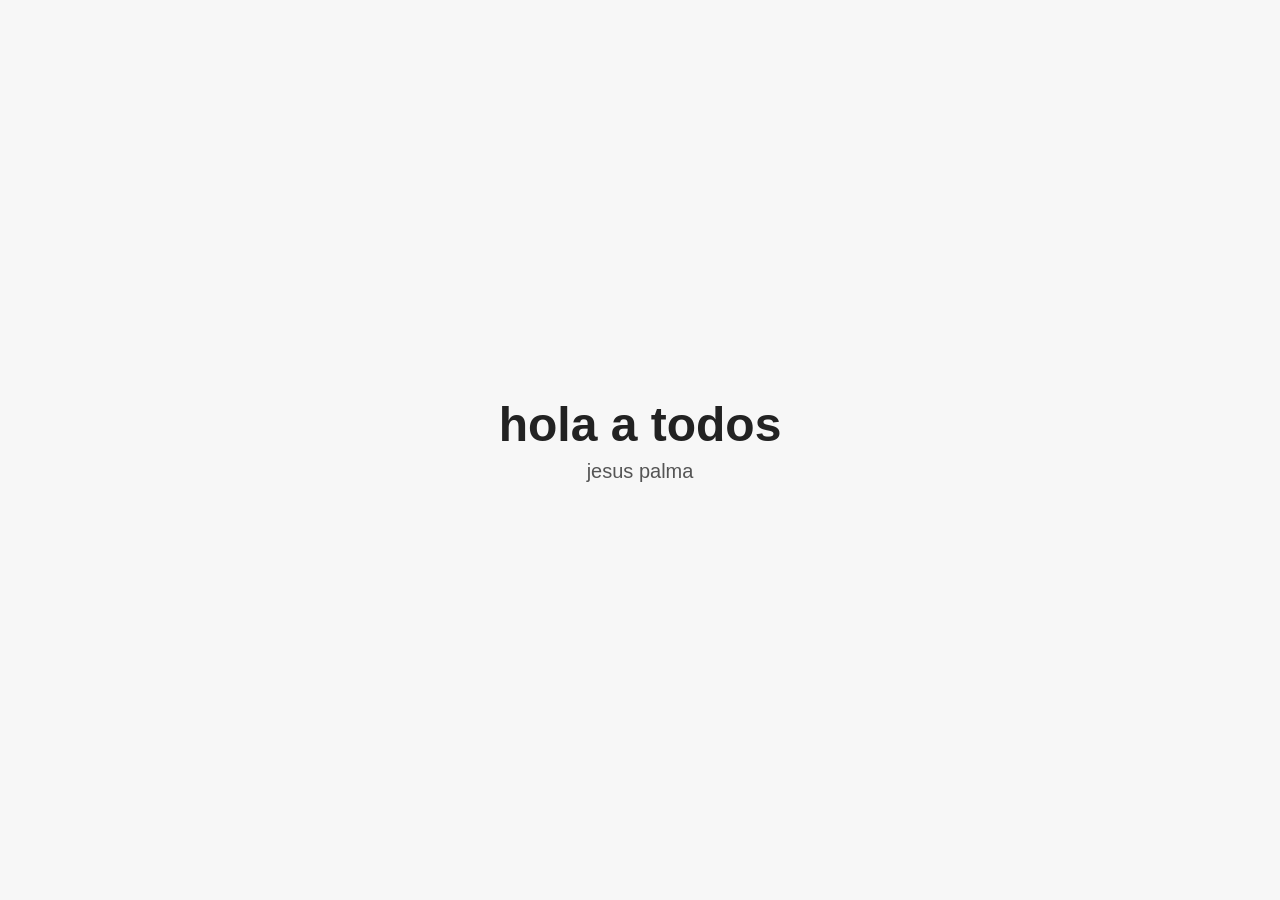
==== index.html @ 5c2feafb "Create index.html with basic structure and styles" ====
<!doctype html>
<html lang="es">
<head>
  <meta charset="utf-8" />
  <meta name="viewport" content="width=device-width,initial-scale=1" />
  <title>Inicio</title>
  <style>
    body { font-family: Arial, sans-serif; display:flex; align-items:center; justify-content:center; min-height:100vh; margin:0; background:#f7f7f7; }
    .container { text-align:center; }
    h1 { font-size:3rem; margin:0; color:#222; }
    p { margin-top:0.5rem; font-size:1.25rem; color:#555; }
  </style>
</head>
<body>
  <div class="container">
    <h1>hola a todos</h1>
    <p>jesus palma</p>
  </div>
</body>
</html>
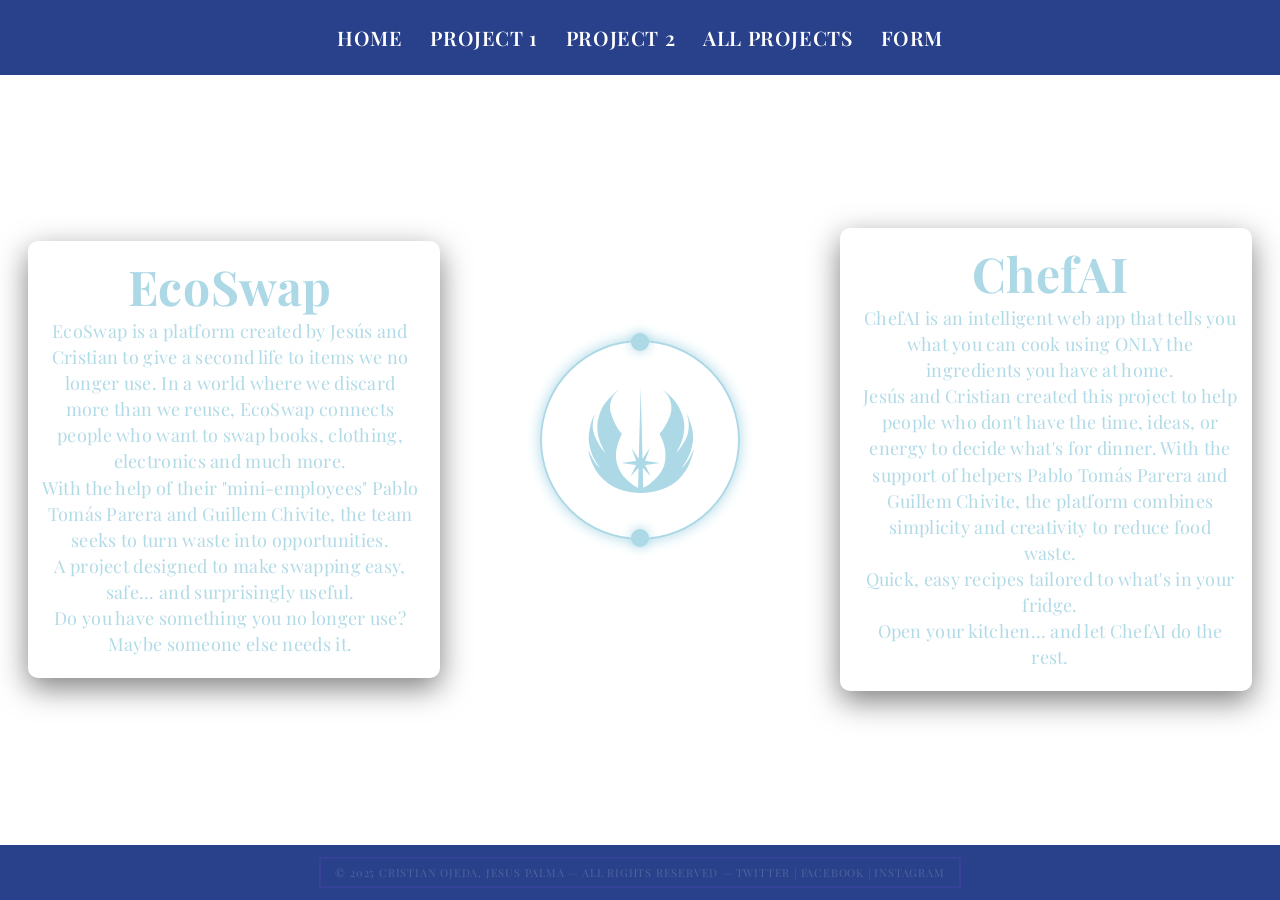
==== commit 39aeaec3: "primer commit" ====
--- a/index.html
+++ b/index.html
@@ -1,20 +1,75 @@
-<!doctype html>
-<html lang="es">
+<!DOCTYPE html>
+<html lang="en">
 <head>
-  <meta charset="utf-8" />
-  <meta name="viewport" content="width=device-width,initial-scale=1" />
-  <title>Inicio</title>
-  <style>
-    body { font-family: Arial, sans-serif; display:flex; align-items:center; justify-content:center; min-height:100vh; margin:0; background:#f7f7f7; }
-    .container { text-align:center; }
-    h1 { font-size:3rem; margin:0; color:#222; }
-    p { margin-top:0.5rem; font-size:1.25rem; color:#555; }
-  </style>
+<meta charset="UTF-8" />
+<meta name="viewport" content="width=device-width, initial-scale=1.0" />
+<title>Star Wars Style Layout</title>
+<link rel="stylesheet" href="./estilo/style.css" />
+<!-- added: Font Awesome so the .fa-jedi-order icon renders -->
+<link rel="stylesheet" href="https://cdnjs.cloudflare.com/ajax/libs/font-awesome/5.15.4/css/all.min.css" />
+<!-- added: elegant display font (Playfair Display); keeps a clean fallback stack -->
+<link href="https://fonts.googleapis.com/css2?family=Playfair+Display:wght@400;600;700&display=swap" rel="stylesheet">
 </head>
 <body>
-  <div class="container">
-    <h1>hola a todos</h1>
-    <p>jesus palma</p>
+
+<header class="navbar">
+<nav>
+<ul>
+<li><a href="./index.html">HOME</a></li>
+<li><a href="./Pages/Project_1.html">PROJECT 1</a></li>
+<li><a href="./Pages/Project_2.html">PROJECT 2</a></li>
+<li><a href="./Pages/All_projects.html">ALL PROJECTS</a></li>
+<li><a href="./Pages/From.html">FORM</a></li>
+</ul>
+</nav>
+</header>
+
+
+<section class="hyperspace">
+  <!-- updated: left and right are .proj-card with title + subtext below; center keeps loader -->
+  <div class="projects-row">
+    <div class="proj-card left">
+      <div class="proj-title">EcoSwap</div>
+      <div class="proj-sub">
+        <p>EcoSwap is a platform created by Jesús and Cristian to give a second life to items we no longer use. In a world where we discard more than we reuse, EcoSwap connects people who want to swap books, clothing, electronics and much more.</p>
+        <p>With the help of their "mini-employees" Pablo Tomás Parera and Guillem Chivite, the team seeks to turn waste into opportunities.</p>
+        <p>A project designed to make swapping easy, safe... and surprisingly useful.</p>
+        <p>Do you have something you no longer use? Maybe someone else needs it.</p>
+      </div>
+    </div>
+
+    <div class="wrapper">
+      <div class="loading-wrapper">
+        <div class="rotor">
+          <div class="circle"></div>
+          <div class="dot"></div>
+          <div class="dot-two"></div>
+        </div>
+        <i class="fab fa-jedi-order icon"></i>
+      </div>
+    </div>
+
+    <div class="proj-card right">
+      <div class="proj-title">ChefAI</div>
+      <div class="proj-sub">
+        <p>ChefAI is an intelligent web app that tells you what you can cook using ONLY the ingredients you have at home.</p>
+        <p>Jesús and Cristian created this project to help people who don't have the time, ideas, or energy to decide what's for dinner. With the support of helpers Pablo Tomás Parera and Guillem Chivite, the platform combines simplicity and creativity to reduce food waste.</p>
+        <p>Quick, easy recipes tailored to what's in your fridge.</p>
+        <p>Open your kitchen… and let ChefAI do the rest.</p>
+      </div>
+    </div>
   </div>
+
+  <!-- removed the single central .proj-desc; each side now has its own .proj-sub -->
+</section>
+
+
+<footer class="footer">
+<div class="footer-box">
+<p>© 2025 CRISTIAN OJEDA, JESUS PALMA — ALL RIGHTS RESERVED — TWITTER | FACEBOOK | INSTAGRAM</p>
+</div>
+</footer>
+
+
 </body>
-</html>
+</html>
--- a/estilo/style.css
+++ b/estilo/style.css
@@ -0,0 +1,703 @@
+/* styles.css */
+* {
+  margin: 0;
+  padding: 0;
+  box-sizing: border-box;
+}
+
+body {
+  font-family: Arial, sans-serif;
+  background: transparent;
+  display: flex;
+  flex-direction: column;
+  min-height: 100vh; /* ensure footer can be pushed to bottom */
+}
+
+/* header / navbar: increase thickness and spacing, use elegant font */
+.navbar {
+  background: #29418a;
+  padding: 24px 28px; /* thicker top area */
+  display: flex;
+  align-items: center;
+  gap: 28px;
+}
+
+/* keep logo top-left, small and aligned */
+.logo {
+  width: 64px;
+  height: auto;
+  display: block;
+  margin-right: 12px;
+}
+
+/* make the nav take available space so we can center the list */
+.navbar nav {
+  flex: 1;
+}
+
+/* center the menu items horizontally and allow wrap on small screens */
+.navbar ul {
+  list-style: none;
+  display: flex;
+  gap: 28px;
+  justify-content: center;
+  align-items: center;
+  flex-wrap: wrap;
+  font-family: "Playfair Display", serif;
+  font-size: 20px;      /* a bit larger and more prominent */
+  font-weight: 600;
+  letter-spacing: 0.6px;
+}
+
+.navbar a {
+  color: white;
+  text-decoration: none;
+  font-weight: 600;
+  transition: opacity .15s ease;
+}
+.navbar a:hover { opacity: 0.85; }
+
+/* main content - make it a centered grid so loader stays centered */
+.hyperspace {
+  flex: 1; /* fill remaining space between header and footer */
+  display: flex;
+  flex-direction: column;      /* stack row + description */
+  align-items: center;         /* horizontal center */
+  justify-content: center;     /* vertical center */
+  background: none;
+  position: relative;
+  z-index: 1;
+  padding: 20px 0;
+}
+
+/* three-column layout: left title, loader, right title */
+.projects-row {
+  display: grid;
+  grid-template-columns: 1fr auto 1fr;
+  align-items: center;
+  justify-items: center;
+  gap: 80px;
+  width: 100%;
+  max-width: none;         /* allow the row to span the full viewport width */
+  padding: 8px 28px;       /* small elegant space from screen edges */
+}
+
+/* new: card wrapper for each project (title + subtext) */
+.proj-card {
+  display: flex;
+  flex-direction: column;
+  gap: 8px;
+  max-width: 420px;        /* increased so text can be larger and centered */
+}
+
+/* place cards at the extremes but keep their internal contents centered for symmetry */
+.proj-card.left {
+  justify-self: start;     /* keep at left edge area */
+  align-items: center;     /* center contents under the title */
+  text-align: center;
+  padding-left: 12px;      /* small elegant offset from the edge */
+}
+.proj-card.right {
+  justify-self: end;       /* keep at right edge area */
+  align-items: center;     /* center contents under the title */
+  text-align: center;
+  padding-right: 12px;     /* small elegant offset from the edge */
+}
+
+/* project titles: elegant font, large and well-proportioned */
+.proj-title {
+  font-family: "Playfair Display", serif;
+  color: #ADD8E6;
+  font-size: 48px;         /* larger title so it reads prominently */
+  font-weight: 700;
+  letter-spacing: 0.6px;
+  line-height: 1;
+}
+
+/* text alignment specifics: left column align right, right column align left */
+.proj-title.left { justify-self: end; text-align: right; }
+.proj-title.right { justify-self: start; text-align: left; }
+
+/* subtitle under each title */
+.proj-sub {
+  font-family: "Playfair Display", serif;
+  color: rgba(173,216,230,0.95);
+  font-size: 18px;         /* slightly larger for readability */
+  font-weight: 400;
+  letter-spacing: 0.3px;
+  line-height: 1.45;
+  max-width: 520px;
+  text-align: center;
+}
+
+/* description line below, centered and elegant */
+.proj-desc {
+  margin-top: 22px;
+  font-family: "Playfair Display", serif;
+  color: rgba(173,216,230,0.95);
+  font-size: 18px;
+  font-weight: 400;
+  letter-spacing: 0.4px;
+  text-align: center;
+}
+
+/* loader / centered widget - increased sizes for a bigger, well-proportioned look */
+.wrapper {
+  position: relative;
+  width: 240px;
+  height: 240px;
+  /* keep wrapper as container but don't rely on it for centering the icon */
+}
+
+.loading-wrapper {
+  position: relative;
+  width: 200px;
+  height: 200px;
+  /* no border/animation here so the icon remains static */
+  display: flex;
+  align-items: center;
+  justify-content: center;
+  margin: 0 auto;
+}
+
+/* rotor: the element that actually rotates (ring + dots) */
+.rotor {
+  position: absolute;
+  inset: 0;
+  border: 2px solid #ADD8E6;
+  border-radius: 50%;
+  box-shadow: 0 0 14px .2px #ADD8E6;
+  animation: loader 1.5s linear infinite;
+}
+
+/* dots are inside the rotor so they rotate with it */
+.rotor .dot,
+.rotor .dot-two {
+  position: absolute;
+  left: 50%;
+  width: 18px;
+  height: 18px;
+  border-radius: 50%;
+  background: #ADD8E6;
+  box-shadow: 0 0 12px .2px #ADD8E6;
+  transform: translateX(-50%);
+}
+
+.rotor .dot {
+  top: -9px;
+}
+
+.rotor .dot-two {
+  top: calc(100% - 9px);
+}
+
+/* icon remains centered and does NOT inherit the rotation */
+.loading-wrapper .icon {
+  position: absolute;
+  top: 50%;
+  left: 50%;
+  transform: translate(-50%, -50%);
+  color: #ADD8E6;
+  font-size: 120px;
+  animation: icon 6s linear infinite;
+  height: 120px;
+  width: 120px;
+  display: flex;
+  align-items: center;
+  justify-content: center;
+  line-height: 1;
+}
+
+/* footer: make text thinner and less prominent but still present */
+.footer {
+  background: #29418a;
+  padding: 12px 20px; /* thinner footer */
+  text-align: center;
+  margin-top: auto;
+}
+
+.footer-box {
+  /* make the footer container size to content, keep centered and prevent line breaks */
+  display: inline-block;
+  border: 2px solid rgba(111,74,211,0.18);
+  padding: 6px 14px;
+  width: auto;            /* not fixed so it stays on one line */
+  margin: auto;
+  color: rgba(255,255,255,0.18); /* slightly lighter */
+  font-size: 11px;        /* a bit smaller/finer */
+  font-weight: 200;       /* fine / thin */
+  font-family: "Playfair Display", serif;
+  letter-spacing: 0.8px;
+  white-space: nowrap;    /* prevent wrapping to multiple lines */
+}
+
+/* ensure the footer's small icon keeps its sizing (scoped) */
+.footer .icon {
+  width: 36px;
+  margin-bottom: 6px;
+  opacity: 0.32;
+}
+
+/* animations */
+@keyframes loader {
+  0% { transform: rotate(0deg); }
+  100% { transform: rotate(360deg); }
+}
+
+@keyframes icon {
+  0%, 5%, 95%, 100% { opacity: 0; }
+  45%, 55% { opacity: 1; }
+}
+
+/* footer icon kept scoped to .footer to avoid conflicts with loader icon */
+.footer .icon {
+  width: 50px;
+  vertical-align: middle;
+  margin-bottom: 10px;
+}
+
+/* responsive: scale loader down on small screens */
+@media (max-width: 480px) {
+  .wrapper { width: 160px; height: 160px; }
+  .loading-wrapper { width: 130px; height: 130px; }
+  .dot, .dot-two { width: 10px; height: 10px; }
+  .loading-wrapper .icon { font-size: 72px; height: 72px; width: 72px; }
+}
+
+/* responsive: make the footer text even smaller on very small screens to help keep it on one line */
+@media (max-width: 420px) {
+  .footer-box { font-size: 10px; padding: 6px 10px; letter-spacing: 0.6px; }
+}
+
+/* responsive: stack titles above/below loader on narrow screens and center align cards */
+@media (max-width: 880px) {
+  .projects-row {
+    grid-template-columns: 1fr;
+    gap: 12px;
+    padding: 12px 20px;    /* keep some horizontal breathing room on small screens */
+  }
+  .proj-card {
+    align-items: center !important;
+    text-align: center !important;
+    justify-self: center !important;
+    max-width: none;
+  }
+  .proj-title {
+    font-size: 28px;
+  }
+  .proj-sub {
+    font-size: 16px;
+    padding: 0 20px;
+  }
+}
+
+/* Project_1 (EcoSwap) page styles moved from Pages/Project_1.html */
+html { scroll-behavior: smooth; }
+
+.project-hero {
+  max-width: 1100px;
+  margin: 48px auto 8px;
+  padding: 36px 24px;
+  text-align: center;
+}
+.project-hero .subtitle {
+  font-family: "Playfair Display", serif;
+  color: #cfeafa;
+  font-size: 18px;
+  margin-top: 10px;
+  line-height: 1.45;
+}
+.project-toc {
+  display:flex;
+  gap:12px;
+  justify-content:center;
+  margin: 12px 0 28px;
+  flex-wrap:wrap;
+}
+/* project table-of-contents (bigger, more touch-friendly) */
+.project-toc a {
+  color: #ADD8E6;
+  text-decoration: none;
+  padding: 12px 18px;              /* increased padding */
+  border-radius: 999px;
+  background: rgba(173,216,230,0.04);
+  font-family: "Playfair Display", serif;
+  font-weight: 700;                /* slightly bolder for emphasis */
+  font-size: 16px;                 /* larger text */
+  transition: background-color .15s ease, transform .08s ease;
+}
+.project-toc a:hover { transform: translateY(-2px); background: rgba(173,216,230,0.06); }
+/* SECCIÓN ACTUALIZADA: .project-section ahora tiene el mismo max-width y padding que .project-hero */
+.project-section {
+  max-width: 1100px;            /* igual ancho que el hero para que los bordes queden alineados */
+  margin: 28px auto;
+  padding: 36px 24px;           /* mismo padding horizontal que .project-hero */
+  background: rgba(255,255,255,0.02);
+  border-radius: 8px;
+  text-align: left; /* añadido: fuerza alineación izquierda para que el contenido quede recto */
+}
+.project-section h2 {
+  font-family: "Playfair Display", serif;
+  color: #ADD8E6;
+  font-size: 28px;
+  margin-bottom: 12px;
+}
+
+/* reemplazar la regla anterior .project-section ul por esta para alinear mejor el contenido */
+.project-section ul {
+  list-style: disc;
+  margin: 0;                        /* quitar margen lateral que desplazaba el contenido */
+  padding-inline-start: 20px;       /* control más preciso de la sangría (menor que antes) */
+  list-style-position: outside;
+}
+
+/* Asegurar que párrafos y listas compartan el eje de alineación */
+.project-section p,
+.project-section ul {
+  margin-left: 0;
+  margin-right: 0;
+  text-align: left;
+}
+
+.project-section p, .project-section ul {
+  font-family: "Playfair Display", serif;
+  color: #cfeafa;
+  font-size:16px;
+  line-height:1.6;
+}
+.project-section ul {
+  list-style: disc;
+  margin-left: 28px;         /* ajustado: asegura que los bullets y el texto queden alineados */
+  list-style-position: outside;
+}
+
+/* Ajuste: asegurar que la sección team use el mismo ancho que las demás secciones */
+.project-section#team {
+  padding: 28px 24px 12px;     /* conserva menor padding-bottom pero mismo padding horizontal */
+  margin: 20px auto; /* slight tightening of vertical rhythm */
+  max-width: 1100px;           /* igual que .project-section */
+}
+
+/* compact variant for sections with little content (less whitespace) */
+.project-section.compact {
+  padding: 12px 16px;              /* reduced padding */
+  margin: 12px auto;               /* tighter vertical spacing */
+  max-width: 760px;                /* slightly narrower to avoid huge blanks */
+}
+.project-section.compact h2 {
+  font-size: 24px;
+  margin-bottom: 8px;
+}
+.project-section.compact p,
+.project-section.compact ul {
+  font-size: 15px;
+  line-height: 1.45;
+}
+.team-list { display:grid; gap:6px; margin-top:6px; }  /* tightened team list spacing */
+
+/* ensure team list items use the same project-section styling (color + font) */
+.project-section .team-list,
+.project-section .team-list > div {
+  font-family: "Playfair Display", serif;
+  color: #cfeafa;    /* match other section text */
+  font-size: 16px;
+  line-height: 1.45;
+}
+
+/* Keep Team section visually consistent but reduce bottom whitespace so content sits higher */
+.project-section#team {
+  /* keep the same top padding as other sections, reduce bottom padding so the section is not overly tall */
+  padding: 28px 20px 12px;
+  margin: 20px auto; /* slight tightening of vertical rhythm */
+  max-width: 900px;
+}
+
+/* tighten the spacing inside the team list and between the list and the following paragraph */
+.project-section#team .team-list {
+  gap: 6px;
+  margin-top: 8px;
+}
+
+.project-section#team p:last-of-type {
+  margin-top: 10px; /* small gap only */
+  margin-bottom: 0;
+}
+
+/* hero CTA (button-like) */
+.hero-cta {
+  display: inline-block;
+  background: linear-gradient(90deg,#2b4aa0 0%, #4661b8 100%);
+  color: #fff;
+  padding: 10px 16px;
+  border-radius: 999px;
+  text-decoration: none;
+  font-family: "Playfair Display", serif;
+  font-weight: 700;
+  letter-spacing: 0.6px;
+  transition: transform .12s ease, box-shadow .12s ease;
+  box-shadow: 0 6px 18px rgba(33,66,130,0.18);
+}
+.hero-cta:hover { transform: translateY(-3px); box-shadow: 0 10px 22px rgba(33,66,130,0.22); }
+
+/* App design section: side-by-side content + image */
+.design-grid {
+  display: grid;
+  grid-template-columns: 1fr 420px;
+  gap: 28px;
+  align-items: center;
+}
+.design-text p { margin-bottom: 12px; }
+
+/* image figure styling */
+.design-figure img {
+  width: 100%;
+  height: auto;
+  display: block;
+  border-radius: 10px;
+  box-shadow: 0 10px 30px rgba(0,0,0,0.6);
+  border: 1px solid rgba(173,216,230,0.06);
+}
+
+/* keep figure aligned visually on narrow content */
+.design-figure { margin: 0; }
+
+/* responsive: stack text above image on narrow screens */
+@media (max-width:920px) {
+  .design-grid { grid-template-columns: 1fr; gap: 18px; }
+  .design-figure { order: 2; }
+  .design-text { order: 1; }
+  .design-figure img { max-width: 92%; margin: 0 auto; }
+}
+
+/* new: force image-below layout when .stack is added */
+.design-grid.stack {
+  grid-template-columns: 1fr; /* single column: text above, image below */
+  gap: 18px;
+}
+.design-grid.stack .design-text { order: 1; }
+.design-grid.stack .design-figure { order: 2; margin-top: 6px; }
+.design-grid.stack .design-figure img {
+  max-width: 92%;
+  margin: 0 auto;
+  display: block;
+}
+
+/* new: variant to left-align the project hero content when needed */
+.project-hero.left-align {
+  text-align: left;
+  max-width: 920px;
+  margin-left: auto;
+  margin-right: auto;
+}
+
+/* small tweak: ensure project-toc spacing remains tidy when adding another item */
+.project-toc { gap: 14px; }
+
+/* team grid: 2x2 layout, consistent spacing and balanced cards */
+.team-grid {
+  display: grid;
+  grid-template-columns: repeat(2, minmax(220px, 1fr));
+  gap: 18px 28px;
+  margin-top: 16px;
+}
+
+/* individual team card */
+.team-card {
+  display: flex;
+  flex-direction: column;
+  align-items: center;
+  text-align: center;
+  padding: 12px;
+  background: rgba(255,255,255,0.01);
+  border-radius: 8px;
+}
+
+/* photo container */
+.team-photo {
+  width: 140px;
+  height: 140px;
+  border-radius: 10px;
+  overflow: hidden;
+  display: flex;
+  align-items: center;
+  justify-content: center;
+  background: linear-gradient(180deg, rgba(173,216,230,0.02), rgba(173,216,230,0.01));
+  margin-bottom: 10px;
+  border: 1px solid rgba(173,216,230,0.04);
+  box-shadow: 0 8px 20px rgba(0,0,0,0.55);
+}
+
+/* real images sizing */
+.team-photo img {
+  width: 100%;
+  height: 100%;
+  object-fit: cover;
+  display: block;
+  opacity: 1 !important;
+  filter: none !important;
+}
+
+/* placeholder styling for missing photos (no img src used) */
+.team-photo.empty {
+  border: 2px dashed rgba(173,216,230,0.12);
+  background: rgba(173,216,230,0.01);
+}
+.team-photo.empty .placeholder-text {
+  color: #cfeafa;
+  font-family: "Playfair Display", serif;
+  font-size: 13px;
+  padding: 6px;
+}
+
+/* names and roles */
+.team-name {
+  font-family: "Playfair Display", serif;
+  color: #ffffff;
+  font-size: 18px;
+  margin-bottom: 6px;
+  margin-top: 4px;
+  font-weight: 700;
+}
+.team-role {
+  font-family: "Playfair Display", serif;
+  color: #e6f7ff;
+  font-size: 14px;
+  line-height: 1.4;
+}
+
+/* responsive: single column on narrow screens */
+@media (max-width:760px) {
+  .team-grid { grid-template-columns: 1fr; gap: 12px; }
+  .team-photo { width: 120px; height: 120px; }
+  .team-name { font-size: 16px; }
+  .team-role { font-size: 14px; }
+}
+
+/* Lista de proyectos en fila (All_projects) */
+.projects-list {
+  list-style: none;
+  display: flex;
+  flex-wrap: wrap;             /* permitir que los items pasen a la siguiente línea */
+  gap: 12px 14px;              /* espacio entre badges (fila y columna) */
+  justify-content: center;     /* centrar la fila */
+  padding: 12px;
+  margin: 0 auto;
+  align-items: center;
+}
+
+/* Reset para los li dentro de la lista */
+.projects-list li {
+  margin: 0;
+  padding: 0;
+}
+
+/* Apariencia de cada "badge" de proyecto */
+.project-badge {
+  display: inline-block;
+  background: rgba(173,216,230,0.04);
+  color: #cfeafa;
+  padding: 10px 14px;
+  border-radius: 8px;
+  font-family: "Playfair Display", serif;
+  font-size: 18px;
+  font-weight: 600;
+  border: 1px solid rgba(173,216,230,0.06);
+  box-shadow: 0 6px 18px rgba(33,66,130,0.06);
+  white-space: nowrap;
+}
+
+/* Hover ligero para indicar interactividad */
+.project-badge:hover {
+  transform: translateY(-3px);
+  transition: transform .12s ease;
+  box-shadow: 0 10px 26px rgba(33,66,130,0.10);
+}
+
+/* Responsive: en pantallas pequeñas reducir tamaño y permitir más ajuste */
+@media (max-width: 520px) {
+  .project-badge {
+    font-size: 15px;
+    padding: 8px 10px;
+  }
+  .projects-list {
+    gap: 10px;
+    padding: 8px;
+  }
+}
+
+/* --- ESTILOS DE LOS EFECTOS AVANZADOS --- */
+
+/* 1. Configuración necesaria para el efecto 3D */
+.proj-card, .team-card {
+    transform-style: preserve-3d;
+    box-shadow: 0 10px 30px rgba(0,0,0,0.5);
+    border: 1px solid rgba(255, 255, 255, 0.06);
+    will-change: transform;
+    backface-visibility: hidden;
+}
+
+/* 2. Estilo del Cursor "Jedi" (Luz) */
+#cursor-light {
+    position: fixed;
+    top: 0;
+    left: 0;
+    width: 400px;
+    height: 400px;
+    background: radial-gradient(circle, rgba(41, 100, 255, 0.14) 0%, rgba(0,0,0,0) 70%);
+    transform: translate(-50%, -50%);
+    pointer-events: none;
+    z-index: 9999;
+    mix-blend-mode: screen;
+    transition: width 0.3s, height 0.3s, opacity 0.2s;
+    opacity: 0.98;
+}
+
+/* Allow the light to be less intrusive on small screens */
+@media (max-width: 600px) {
+    #cursor-light { width: 260px; height: 260px; opacity: 0.85; }
+}
+
+/* 3. Reveal animation adjustments */
+.hidden { opacity: 0; transform: translateY(40px) scale(0.98); transition: opacity 0.8s ease-out, transform 0.8s ease-out; }
+.visible { opacity: 1; transform: translateY(0) scale(1); }
+
+/* 4. Scrollbar personalizada (Estilo Cyberpunk) */
+::-webkit-scrollbar { width: 8px; }
+::-webkit-scrollbar-track { background: #0a0a0a; }
+::-webkit-scrollbar-thumb { background: #4466cc; border-radius: 4px; }
+::-webkit-scrollbar-thumb:hover { background: #6688ee; }
+
+/* 5. Subtle defaults for proj-card visuals */
+.proj-card { background: linear-gradient(180deg, rgba(255,255,255,0.02), rgba(255,255,255,0.01)); padding: 20px; border-radius: 10px; }
+
+/* Ensure team cards are never visually hidden by .hidden (they should be immediately visible) */
+.team-card.hidden {
+  opacity: 1 !important;
+  transform: none !important;
+  transition: none !important;
+}
+
+/* also ensure the team-grid itself won't remain hidden */
+.team-grid.hidden {
+  opacity: 1 !important;
+  transform: none !important;
+  transition: none !important;
+}
+
+/* --- FONDO DE ESTRELLAS STARFIELD --- */
+#starfield {
+    position: fixed;
+    top: 0;
+    left: 0;
+    width: 100%;
+    height: 100%;
+    z-index: -10; /* behind everything */
+    background: #000000;
+    display: block;
+}
+
+/* ensure other containers with explicit stacking stay above the canvas */
+.navbar, .footer, .proj-card, .team-grid, .project-section {
+    position: relative;
+    z-index: 2;
+}
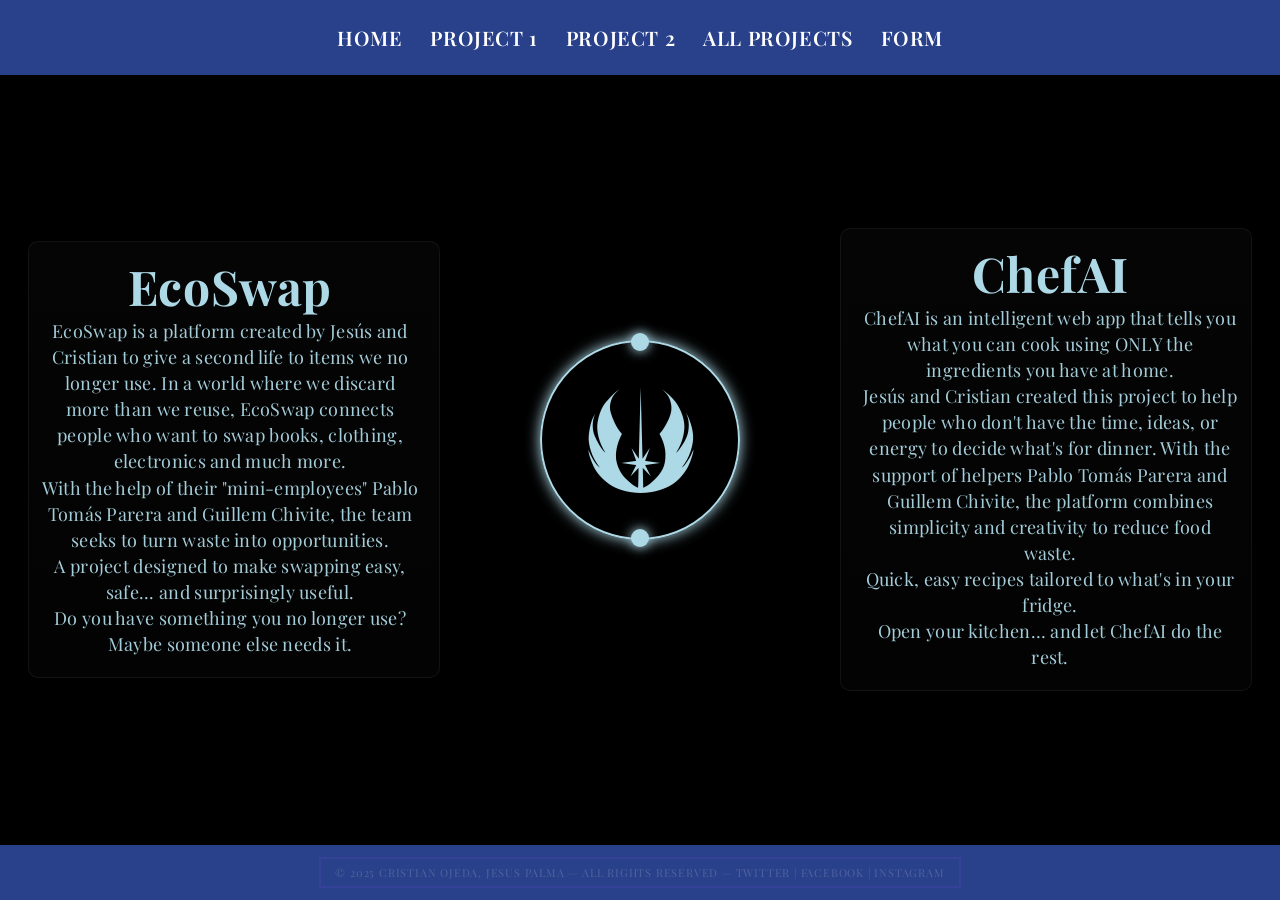
==== commit c56fd22b: "uuu" ====
--- a/index.html
+++ b/index.html
@@ -11,6 +11,7 @@
 <link href="https://fonts.googleapis.com/css2?family=Playfair+Display:wght@400;600;700&display=swap" rel="stylesheet">
 </head>
 <body>
+<canvas id="starfield"></canvas>
 
 <header class="navbar">
 <nav>
--- a/estilo/style.css
+++ b/estilo/style.css
@@ -7,7 +7,8 @@
 
 body {
   font-family: Arial, sans-serif;
-  background: transparent;
+  background: transparent; /* changed: allow starfield canvas to be visible behind content */
+  color: #ffffff;          /* ensure text is readable over starfield */
   display: flex;
   flex-direction: column;
   min-height: 100vh; /* ensure footer can be pushed to bottom */
@@ -573,55 +574,96 @@
   .team-role { font-size: 14px; }
 }
 
-/* Lista de proyectos en fila (All_projects) */
+/* --- NUEVO DISEÑO PARA ALL PROJECTS (Cuadrícula Estilo Sci‑Fi) --- */
+
+/* 1. El contenedor: Grid en lugar de Flex */
 .projects-list {
+  display: grid;
+  grid-template-columns: repeat(auto-fill, minmax(160px, 1fr));
+  gap: 24px;
+  padding: 20px;
   list-style: none;
-  display: flex;
-  flex-wrap: wrap;             /* permitir que los items pasen a la siguiente línea */
-  gap: 12px 14px;              /* espacio entre badges (fila y columna) */
-  justify-content: center;     /* centrar la fila */
-  padding: 12px;
-  margin: 0 auto;
-  align-items: center;
-}
-
-/* Reset para los li dentro de la lista */
+  margin: 28px auto 0;
+  width: min(1100px, 100%);
+}
+
+/* Reset para los li dentro de la lista (mantener accesibilidad) */
 .projects-list li {
   margin: 0;
   padding: 0;
-}
-
-/* Apariencia de cada "badge" de proyecto */
+  display: block;
+}
+
+/* 2. La tarjeta (antiguo badge): Ahora es un cuadrado */
 .project-badge {
-  display: inline-block;
-  background: rgba(173,216,230,0.04);
-  color: #cfeafa;
-  padding: 10px 14px;
-  border-radius: 8px;
+  display: flex;
+  flex-direction: column;
+  align-items: center;
+  justify-content: center;
+  text-align: center;
+
+  /* Cuadrado perfecto */
+  width: 100%;
+  aspect-ratio: 1 / 1;
+
+  /* Glassmorphism */
+  background: rgba(255, 255, 255, 0.03);
+  backdrop-filter: blur(4px);
+  -webkit-backdrop-filter: blur(4px);
+  border: 1px solid rgba(173, 216, 230, 0.12);
+  border-radius: 16px;
+
+  /* Tipografía */
   font-family: "Playfair Display", serif;
   font-size: 18px;
   font-weight: 600;
-  border: 1px solid rgba(173,216,230,0.06);
-  box-shadow: 0 6px 18px rgba(33,66,130,0.06);
-  white-space: nowrap;
-}
-
-/* Hover ligero para indicar interactividad */
+  color: #cfeafa;
+  letter-spacing: 0.4px;
+  padding: 16px;
+
+  /* Visuales y transición */
+  box-shadow: 0 4px 15px rgba(0, 0, 0, 0.28);
+  transition: transform 0.28s ease, box-shadow 0.28s ease, background 0.28s ease, border-color 0.28s ease;
+  position: relative;
+  overflow: hidden;
+  cursor: pointer;
+}
+
+/* 3. Efecto Hover: Al pasar el ratón */
 .project-badge:hover {
-  transform: translateY(-3px);
-  transition: transform .12s ease;
-  box-shadow: 0 10px 26px rgba(33,66,130,0.10);
-}
-
-/* Responsive: en pantallas pequeñas reducir tamaño y permitir más ajuste */
+  transform: translateY(-8px) scale(1.02);
+  background: rgba(173, 216, 230, 0.08);
+  border-color: rgba(173, 216, 230, 0.28);
+  box-shadow: 0 8px 30px rgba(173, 216, 230, 0.12), inset 0 0 12px rgba(173, 216, 230, 0.04);
+  color: #ffffff;
+}
+
+/* 4. Decoración extra: línea brillante fina abajo */
+.project-badge::after {
+  content: '';
+  position: absolute;
+  bottom: 0;
+  left: 0;
+  width: 100%;
+  height: 3px;
+  background: linear-gradient(90deg, transparent, #ADD8E6 30%, #fff 50%, #ADD8E6 70%, transparent);
+  opacity: 0;
+  transition: opacity 0.28s ease;
+}
+.project-badge:hover::after { opacity: 1; }
+
+/* Responsive adjustments */
 @media (max-width: 520px) {
+  .projects-list {
+    grid-template-columns: repeat(auto-fill, minmax(120px, 1fr));
+    gap: 12px;
+    padding: 12px;
+    width: 100%;
+  }
   .project-badge {
     font-size: 15px;
-    padding: 8px 10px;
-  }
-  .projects-list {
-    gap: 10px;
-    padding: 8px;
+    padding: 10px;
+    border-radius: 12px;
   }
 }
 
